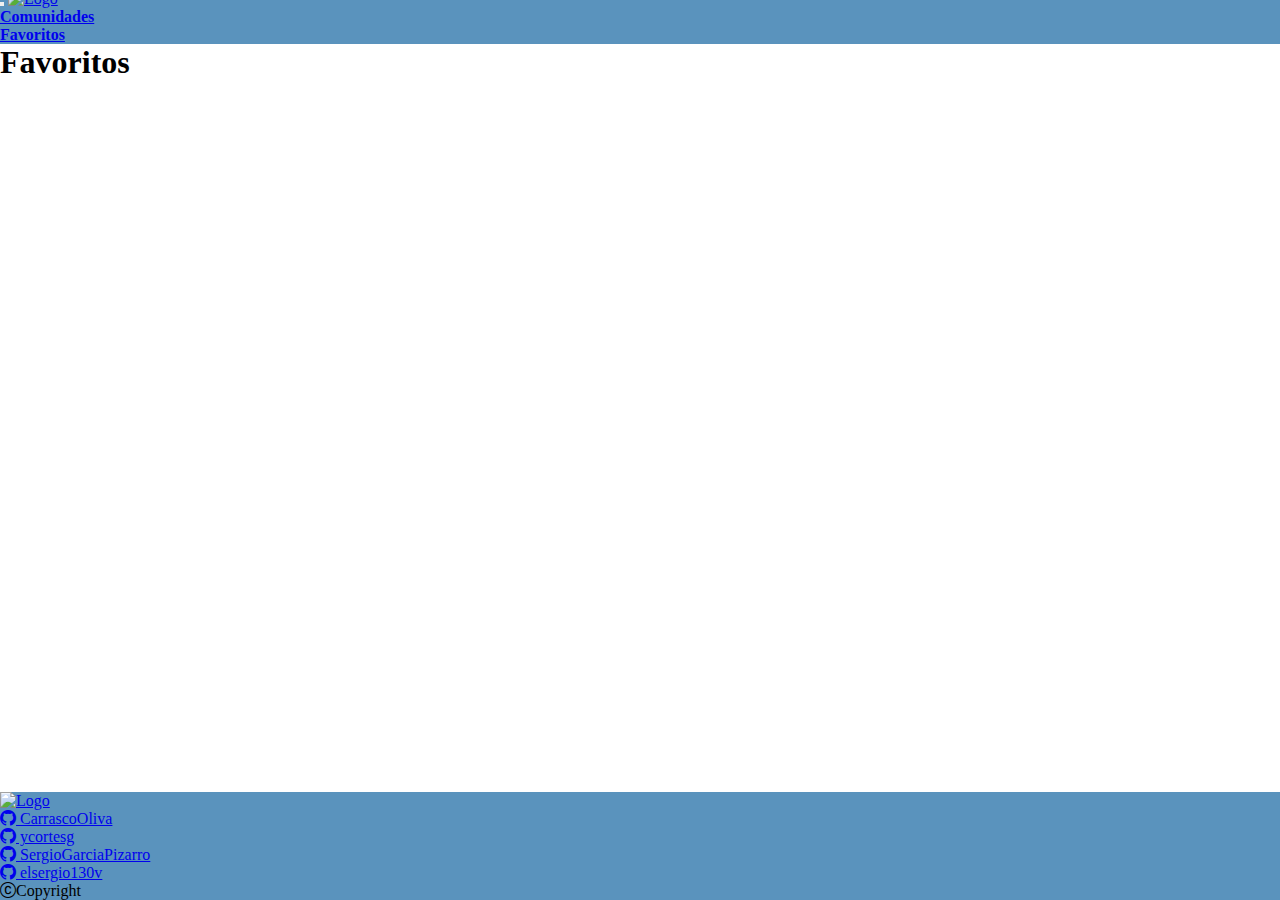
==== PAGES/favoritos.html @ 2b532eba "solucionados errores de posiciones" ====
<!DOCTYPE html>
<html lang="es">
<head>
    <meta charset="UTF-8">
    <meta name="viewport" content="width=device-width, initial-scale=1.0">
    <title>Favoritos</title>
    <link rel="stylesheet" href="../style.css">
    <link href="https://cdn.jsdelivr.net/npm/bootstrap@5.3.2/dist/css/bootstrap.min.css" rel="stylesheet"
    integrity="sha384-T3c6CoIi6uLrA9TneNEoa7RxnatzjcDSCmG1MXxSR1GAsXEV/Dwwykc2MPK8M2HN" crossorigin="anonymous">
  <link rel="stylesheet" href="../CSS/municipios.css">
  <script src="https://cdn.jsdelivr.net/npm/bootstrap@5.3.2/dist/js/bootstrap.bundle.min.js"
    integrity="sha384-C6RzsynM9kWDrMNeT87bh95OGNyZPhcTNXj1NW7RuBCsyN/o0jlpcV8Qyq46cDfL"
    crossorigin="anonymous"></script>
    <script src="../JS/favoritos.js" defer type="module"></script>
</head>
<body>
    <header>
        <nav class="navbar navbar-expand-lg bg-body-tertiary">
            <div class="container-fluid" id="top">
                <button class="navbar-toggler" type="button" data-bs-toggle="collapse" data-bs-target="#navbarTogglerDemo03"
                    aria-controls="navbarTogglerDemo03" aria-expanded="false" aria-label="Toggle navigation">
                    <span class="navbar-toggler-icon"></span>
                </button>
                <a class="navbar-brand" href="../index.html">
                    <img src="../logo2.png" alt="Logo" width="100" height="80" class="d-inline-block align-text-top m-2">
                </a>
    
                <div class="collapse navbar-collapse" id="navbarTogglerDemo03">
                    <ul class="navbar-nav me-auto mb-2 mb-lg-0">
                        <li class="nav-item">
                            <a class="nav-link active" aria-current="page" href="#"><h4>Comunidades</h4></a>
                        </li>
                        <li class="nav-item">
                            <a class="nav-link" href="../PAGES/favoritos.html"><h4>Favoritos</h4></a>
                        </li>
    
                    </ul>
                    
                </div>
            </div>
        </nav>
        <h1 id="titulo">Favoritos <br></h1>
    </header>
    
    <div id="favoritos" class="row gap-3 justify-content-center align-content-center align-items-center">
        
    </div>

    <footer>
		<nav class="navbar navbar-expand-lg bg-body-tertiary">
			<div class="container-fluid p-3 ">
				
				<ul class="navbar-nav me-auto mb-2 mb-lg-0">
					<li class="nav-item">
						<a class="navbar-brand" href="../index.html">
							<img src="../logo2.png" alt="Logo" width="100" height="80" class="d-inline-block align-text-top m-2">
						</a>
					</li>
				</ul>
					<ul class="navbar-nav me-auto mb-2 mb-lg-0">
						<li class="nav-item">
							<a class="nav-link" aria-current="page" href="https://github.com/CarrascoOliva"
								target="_blank"><i class="bi bi-github"></i> CarrascoOliva</a>
						</li>
						<li class="nav-item">
							<a class="nav-link" href="https://github.com/ycortesg" target="_blank"><i
									class="bi bi-github"></i>
								ycortesg</a>
						</li>
						<li class="nav-item">
							<a class="nav-link" href="https://github.com/SergioGarciaPizarro" target="_blank"><i
									class="bi bi-github"></i>
								SergioGarciaPizarro</a>
						</li>
						<li class="nav-item">
							<a class="nav-link" href="https://github.com/elsergio130v"><i class="bi bi-github"
									target="_blank"></i>
								elsergio130v</a>
						</li>
					</ul>
					<ul class="navbar-nav  mb-2 mb-lg-0">
						<li class="nav-item">
							<a class="nav-link" ><i class="bi bi-c-circle"></i>Copyright</a>
					</ul>

				
			</div>
		</nav>
	</footer>
</body>
</html>
---- style.css ----
@import url("https://cdn.jsdelivr.net/npm/bootstrap-icons@1.11.3/font/bootstrap-icons.min.css");

::-webkit-scrollbar {
    width: 10px;
}

::-webkit-scrollbar-track {
    box-shadow: inset 0 0 5px grey;
    border-radius: 10px;
}

::-webkit-scrollbar-thumb {
    background: #d4dce4;
    border-radius: 10px;
}

::-webkit-scrollbar-thumb:hover {
    background: #d4dce4;
}

* {
    margin: 0;
    padding: 0;
    box-sizing: border-box;
}
body {
    display: flex;
    flex-direction: column;
    min-height: 100vh;
}

footer {
    margin-top: auto;
}
.provincia {
    cursor: pointer;
    transition: 0.5s;
}

.provincia:hover {
    filter: brightness(70%);
    transition: 0.5s;
}

.prediccion {
    display: flex;
    justify-content: center;
    align-items: center;
    flex-direction: column;
}
.btn-group{
    background-color: #fff;
}

.container {
    width: 100vw;
    height: 90vh;
    display: flex;
    justify-content: center;
    align-items: center;
    flex-direction: column;
}

.mapa {
    width: 100%;
    height: auto;
    scale: 1.5;
    background-color: #f0f8ff;
    background-size: cover;
    background-position: center;
    background-repeat: no-repeat;
    position: relative;
    border: 1px solid black;
    border-radius: 10px;
}
#top{
    background-color: #5a93bd;
    margin-top: -10px;
    padding: 0;
}
.container-fluid{
    background-color: #5a93bd;
    margin-top: 10px;
    padding: 0;

}
#opciones{
    display: none;
}

@media (max-width: 768px) {
    .mapa {
        width: 100%;
        height: auto;
        scale: 1;
    }
}
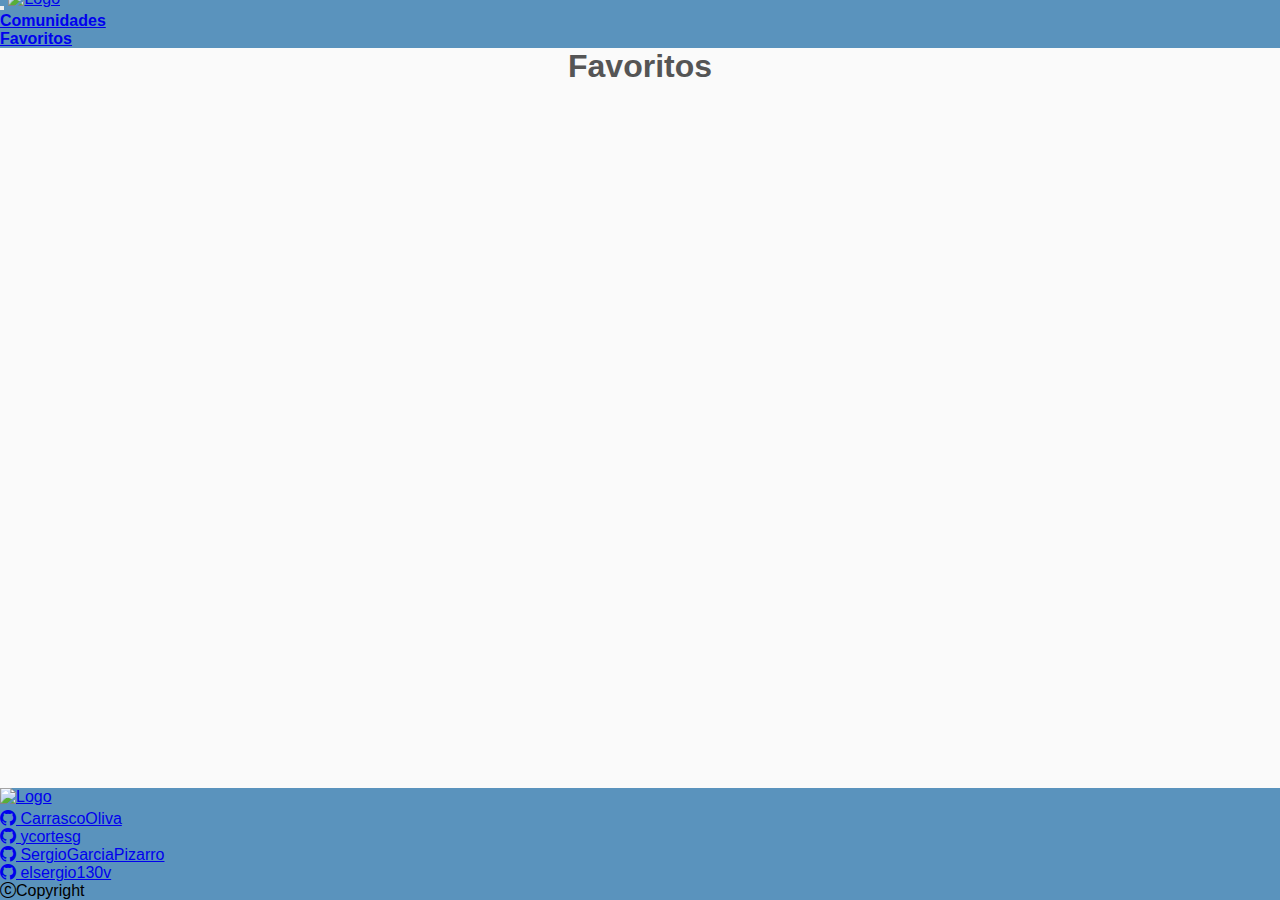
==== commit 8c6d43c6: "ajustar rutas" ====
--- a/PAGES/favoritos.html
+++ b/PAGES/favoritos.html
@@ -1,91 +1,102 @@
 <!DOCTYPE html>
 <html lang="es">
+
 <head>
     <meta charset="UTF-8">
     <meta name="viewport" content="width=device-width, initial-scale=1.0">
-    <title>Favoritos</title>
+    <title>ClimAPI/Favoritos</title>
+    <link rel="icon" type="image/png" href="../logo3.png">
     <link rel="stylesheet" href="../style.css">
     <link href="https://cdn.jsdelivr.net/npm/bootstrap@5.3.2/dist/css/bootstrap.min.css" rel="stylesheet"
-    integrity="sha384-T3c6CoIi6uLrA9TneNEoa7RxnatzjcDSCmG1MXxSR1GAsXEV/Dwwykc2MPK8M2HN" crossorigin="anonymous">
-  <link rel="stylesheet" href="../CSS/municipios.css">
-  <script src="https://cdn.jsdelivr.net/npm/bootstrap@5.3.2/dist/js/bootstrap.bundle.min.js"
-    integrity="sha384-C6RzsynM9kWDrMNeT87bh95OGNyZPhcTNXj1NW7RuBCsyN/o0jlpcV8Qyq46cDfL"
-    crossorigin="anonymous"></script>
+        integrity="sha384-T3c6CoIi6uLrA9TneNEoa7RxnatzjcDSCmG1MXxSR1GAsXEV/Dwwykc2MPK8M2HN" crossorigin="anonymous">
+    <link rel="stylesheet" href="../CSS/municipios.css">
+    <script src="https://cdn.jsdelivr.net/npm/bootstrap@5.3.2/dist/js/bootstrap.bundle.min.js"
+        integrity="sha384-C6RzsynM9kWDrMNeT87bh95OGNyZPhcTNXj1NW7RuBCsyN/o0jlpcV8Qyq46cDfL"
+        crossorigin="anonymous"></script>
     <script src="../JS/favoritos.js" defer type="module"></script>
 </head>
+
 <body>
     <header>
         <nav class="navbar navbar-expand-lg bg-body-tertiary">
             <div class="container-fluid" id="top">
-                <button class="navbar-toggler" type="button" data-bs-toggle="collapse" data-bs-target="#navbarTogglerDemo03"
-                    aria-controls="navbarTogglerDemo03" aria-expanded="false" aria-label="Toggle navigation">
+                <button class="navbar-toggler" type="button" data-bs-toggle="collapse"
+                    data-bs-target="#navbarTogglerDemo03" aria-controls="navbarTogglerDemo03" aria-expanded="false"
+                    aria-label="Toggle navigation">
                     <span class="navbar-toggler-icon"></span>
                 </button>
                 <a class="navbar-brand" href="../index.html">
-                    <img src="../logo2.png" alt="Logo" width="100" height="80" class="d-inline-block align-text-top m-2">
+                    <img src="../logo2.png" alt="Logo" width="100" height="80"
+                        class="d-inline-block align-text-top m-2">
                 </a>
-    
+
                 <div class="collapse navbar-collapse" id="navbarTogglerDemo03">
                     <ul class="navbar-nav me-auto mb-2 mb-lg-0">
                         <li class="nav-item">
-                            <a class="nav-link active" aria-current="page" href="#"><h4>Comunidades</h4></a>
+                            <a class="nav-link active" aria-current="page" href="#">
+                                <h4>Comunidades</h4>
+                            </a>
                         </li>
                         <li class="nav-item">
-                            <a class="nav-link" href="../PAGES/favoritos.html"><h4>Favoritos</h4></a>
+                            <a class="nav-link" href="../PAGES/favoritos.html">
+                                <h4>Favoritos</h4>
+                            </a>
                         </li>
-    
+
                     </ul>
-                    
+
                 </div>
             </div>
         </nav>
         <h1 id="titulo">Favoritos <br></h1>
     </header>
-    
+
     <div id="favoritos" class="row gap-3 justify-content-center align-content-center align-items-center">
-        
+
     </div>
 
     <footer>
-		<nav class="navbar navbar-expand-lg bg-body-tertiary">
-			<div class="container-fluid p-3 ">
-				
-				<ul class="navbar-nav me-auto mb-2 mb-lg-0">
-					<li class="nav-item">
-						<a class="navbar-brand" href="../index.html">
-							<img src="../logo2.png" alt="Logo" width="100" height="80" class="d-inline-block align-text-top m-2">
-						</a>
-					</li>
-				</ul>
-					<ul class="navbar-nav me-auto mb-2 mb-lg-0">
-						<li class="nav-item">
-							<a class="nav-link" aria-current="page" href="https://github.com/CarrascoOliva"
-								target="_blank"><i class="bi bi-github"></i> CarrascoOliva</a>
-						</li>
-						<li class="nav-item">
-							<a class="nav-link" href="https://github.com/ycortesg" target="_blank"><i
-									class="bi bi-github"></i>
-								ycortesg</a>
-						</li>
-						<li class="nav-item">
-							<a class="nav-link" href="https://github.com/SergioGarciaPizarro" target="_blank"><i
-									class="bi bi-github"></i>
-								SergioGarciaPizarro</a>
-						</li>
-						<li class="nav-item">
-							<a class="nav-link" href="https://github.com/elsergio130v"><i class="bi bi-github"
-									target="_blank"></i>
-								elsergio130v</a>
-						</li>
-					</ul>
-					<ul class="navbar-nav  mb-2 mb-lg-0">
-						<li class="nav-item">
-							<a class="nav-link" ><i class="bi bi-c-circle"></i>Copyright</a>
-					</ul>
+        <nav class="navbar navbar-expand-lg bg-body-tertiary">
+            <div class="container-fluid p-3 ">
 
-				
-			</div>
-		</nav>
-	</footer>
+                <ul class="navbar-nav me-auto mb-2 mb-lg-0">
+                    <li class="nav-item">
+                        <a class="navbar-brand" href="../index.html">
+                            <img src="../logo2.png" alt="Logo" width="100" height="80"
+                                class="d-inline-block align-text-top m-2">
+                        </a>
+                    </li>
+                </ul>
+                <ul class="navbar-nav me-auto mb-2 mb-lg-0">
+                    <li class="nav-item">
+                        <a class="nav-link" aria-current="page" href="https://github.com/CarrascoOliva"
+                            target="_blank"><i class="bi bi-github"></i> CarrascoOliva</a>
+                    </li>
+                    <li class="nav-item">
+                        <a class="nav-link" href="https://github.com/ycortesg" target="_blank"><i
+                                class="bi bi-github"></i>
+                            ycortesg</a>
+                    </li>
+                    <li class="nav-item">
+                        <a class="nav-link" href="https://github.com/SergioGarciaPizarro" target="_blank"><i
+                                class="bi bi-github"></i>
+                            SergioGarciaPizarro</a>
+                    </li>
+                    <li class="nav-item">
+                        <a class="nav-link" href="https://github.com/elsergio130v"><i class="bi bi-github"
+                                target="_blank"></i>
+                            elsergio130v</a>
+                    </li>
+                </ul>
+                <ul class="navbar-nav  mb-2 mb-lg-0">
+                    <li class="nav-item">
+                        <a class="nav-link"><i class="bi bi-c-circle"></i>Copyright</a>
+                </ul>
+
+
+            </div>
+        </nav>
+    </footer>
 </body>
+
 </html>--- a/style.css
+++ b/style.css
@@ -87,7 +87,14 @@
 #opciones{
     display: none;
 }
-
+.letra-separadora {
+    padding: 0.5em;
+    font-size: 2em; 
+    font-weight: bold; 
+    text-align: center; 
+    background-color: #5a93bd;
+    justify-content: center;
+}
 @media (max-width: 768px) {
     .mapa {
         width: 100%;
--- a/CSS/municipios.css
+++ b/CSS/municipios.css
@@ -0,0 +1,29 @@
+* {
+    margin: 0;
+    overflow-x: hidden;
+    font-family: 'Roboto', sans-serif; 
+}
+
+body {
+    background-color: #fafafa; 
+}
+
+.card {
+    height: 100px;
+    padding: 0;
+    box-shadow: 0 4px 8px 0 rgba(0,0,0,0.1); 
+    transition: 0.3s;
+    border-radius: 5px; 
+}
+
+#municipiosCarta:hover {
+    cursor: pointer;
+    background-color: #f5f5f5; 
+    box-shadow: 0 8px 16px 0 rgba(0,0,0,0.1); 
+}
+
+h5, h1 {
+    overflow: hidden;
+    color: #555; 
+    text-align: center; 
+}